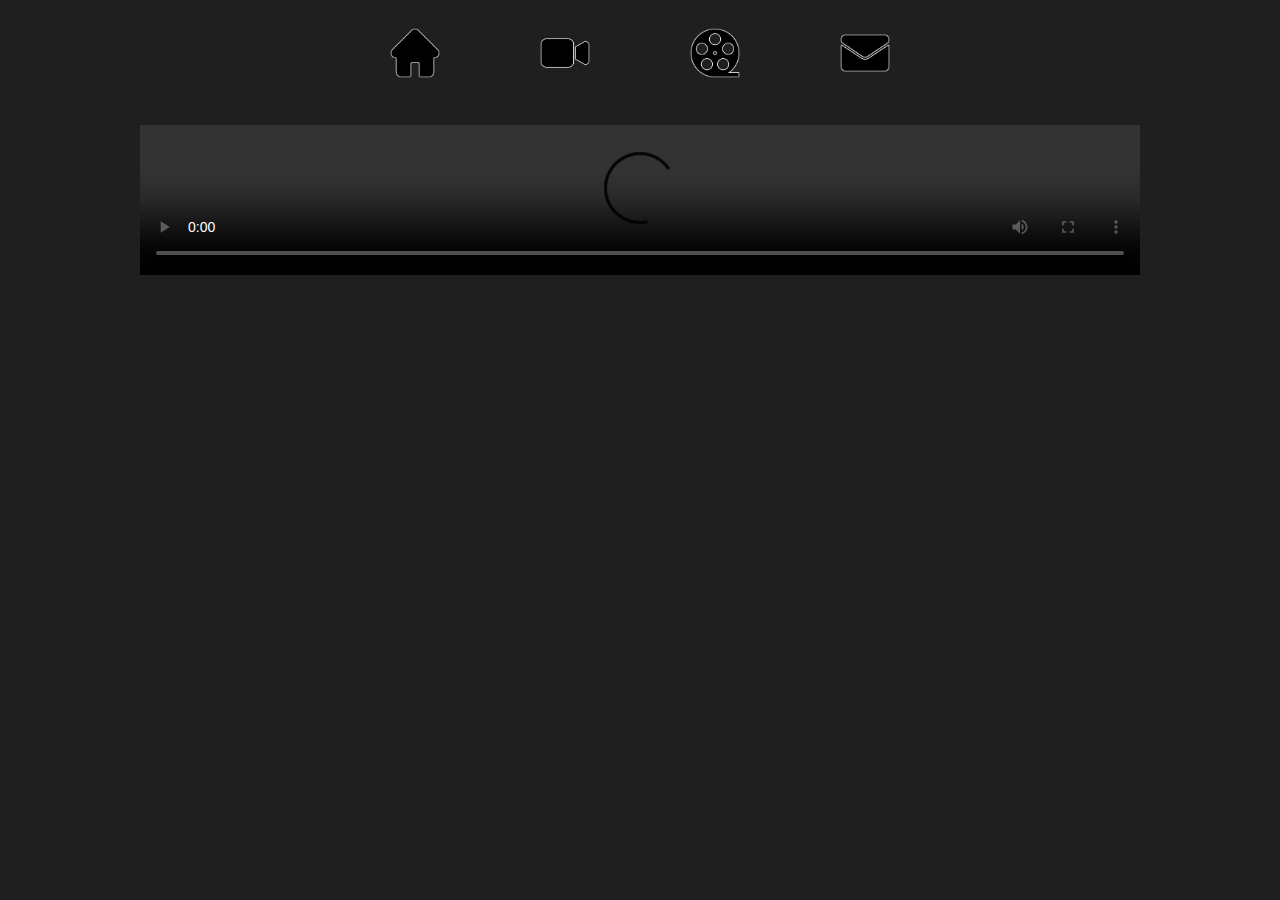
==== blooper.html @ 56edcd7f "Add files via upload" ====
<!DOCTYPE html>
<html lang="en">
<head>
<meta charset="UTF-8">
<title>Blooper Page</title>
<link rel="stylesheet" href="style.css">
</head>
<body class="contact-page">
    <nav>
        <a href="index.html">
            <img src="media/home.png" alt="Home">
          </a>
          <a href="video.html">
            <img src="media/video-camera.png" alt="Video">
          </a>
          <a href="blooper.html">
              <img src="media/bts.png" alt="Blooper">
            </a>
          <a href="contact.html">
            <img src="media/email.png" alt="Contact">
          </a>
    </nav>
    <div class="video-container">
        <video controls>
            <source src="blooper.mp4" type="video/mp4">
            Your browser does not support the video tag.
        </video>
    </div>
</body>
</html>
---- style.css ----
/* General Styles and Imports */
@import url('https://fonts.googleapis.com/css2?family=Poppins:wght@700&display=swap');

body {
    font-family: 'Poppins', sans-serif;
    display: flex;
    flex-direction: column;
    align-items: center;
}

/* Navigation Styles */
nav {
    margin: 20px;
    display: flex;
    align-items: center;
    justify-content: center;
}

nav a {
    margin: 0 50px;
    text-decoration: none;
    font-size: 18px;
}

nav img {
    height: 50px; 
}

/* Content Area Styling */
#content {
    margin-top: 20px;
    width: 80%;
    text-align: center;
}

#text h2{
    position: absolute; 
    top: 60%; 
    left: 50%; 
    transform: translate(-50%, -50%);    
}
#videoButton img {
    height: 70px; 
    width: auto; 
    display: block; 
    position: absolute; 
    top: 70%;
    left: 50%; 
    transform: translate(-50%, -50%); 
}

/* Video Container Styles */
.video-container {
    position: relative;
    display: flex;
    justify-content: center; 
    align-items: center;
    margin-top: 20px;
    width: 100%;
    max-width: 1000px; 
}

.video-container video {
    width: 100%; 
    max-width: 1000px; 
    height: auto; 
}

/* Button Styles */
.video-container img {
    position: absolute;
    padding: 0; 
    cursor: pointer;
    width: 50px; 
    height: auto; 
}
/* Restart Button Styling */
#restartButton {
    display: none; 
    position: fixed; 
    top: 50%; 
    left: 50%; 
    transform: translate(-50%, -50%); 
    height: 50px; 
    width: 50px; 
    cursor: pointer; 
}


/* Positioning for specific buttons */
.left-button {
    left: -100px;
    bottom: height/2; 
}

.right-button {
    right: -100px; 
    bottom: height/2; 
}

/* Background image for index.html */
body.index-page {
    background-image: url('media/design.png');
    background-size: cover;
    background-repeat: no-repeat;
    background-position: auto; 
}
body.video-page{
    background-color: rgb(31, 31, 31);
}

body.contact-page{
    background-color: rgb(31, 31, 31);
}
/* Contact Page Styling */
.contact-content {
    display: flex;
    flex-wrap: wrap; 
    justify-content: center; 
}

.contact-item {
    margin: 50px; 
    text-align: center;
}

.contact-item img {
    width: 150px; 
    height: auto; 
}

.contact-item p {
    margin-top: 10px; 
}


.contact-item p {
    color:white;
}

.contact-content {
    display: flex;
    flex-wrap: wrap;
    justify-content: center; 
}

.contact-item {
    margin: 50px; 
    text-align: center;
}

.contact-item img {
    width: 150px; 
    height: 200px; 
    object-fit: cover;
}

.contact-item p {
    margin-top: 10px; 
}

h1 {
    color: white;
}

.contact-item p {
    color: white;
}
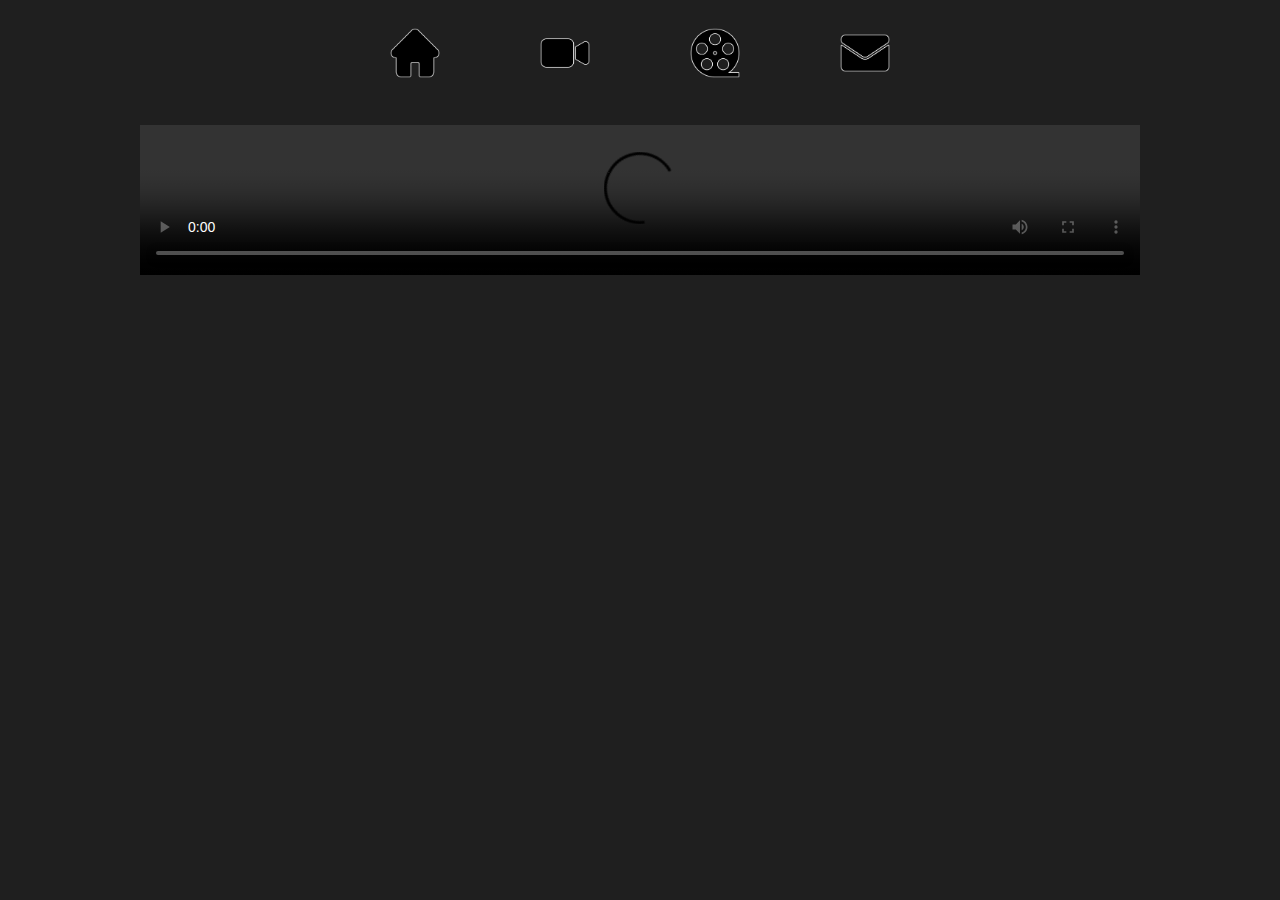
==== commit d97ed40b: "Update blooper.html" ====
--- a/blooper.html
+++ b/blooper.html
@@ -2,7 +2,7 @@
 <html lang="en">
 <head>
 <meta charset="UTF-8">
-<title>Blooper Page</title>
+<title>Arts Center Heist</title>
 <link rel="stylesheet" href="style.css">
 </head>
 <body class="contact-page">
--- a/style.css
+++ b/style.css
@@ -100,7 +100,7 @@
 
 /* Background image for index.html */
 body.index-page {
-    background-image: url('media/design.png');
+    background-image: url('media/Design.png');
     background-size: cover;
     background-repeat: no-repeat;
     background-position: auto; 
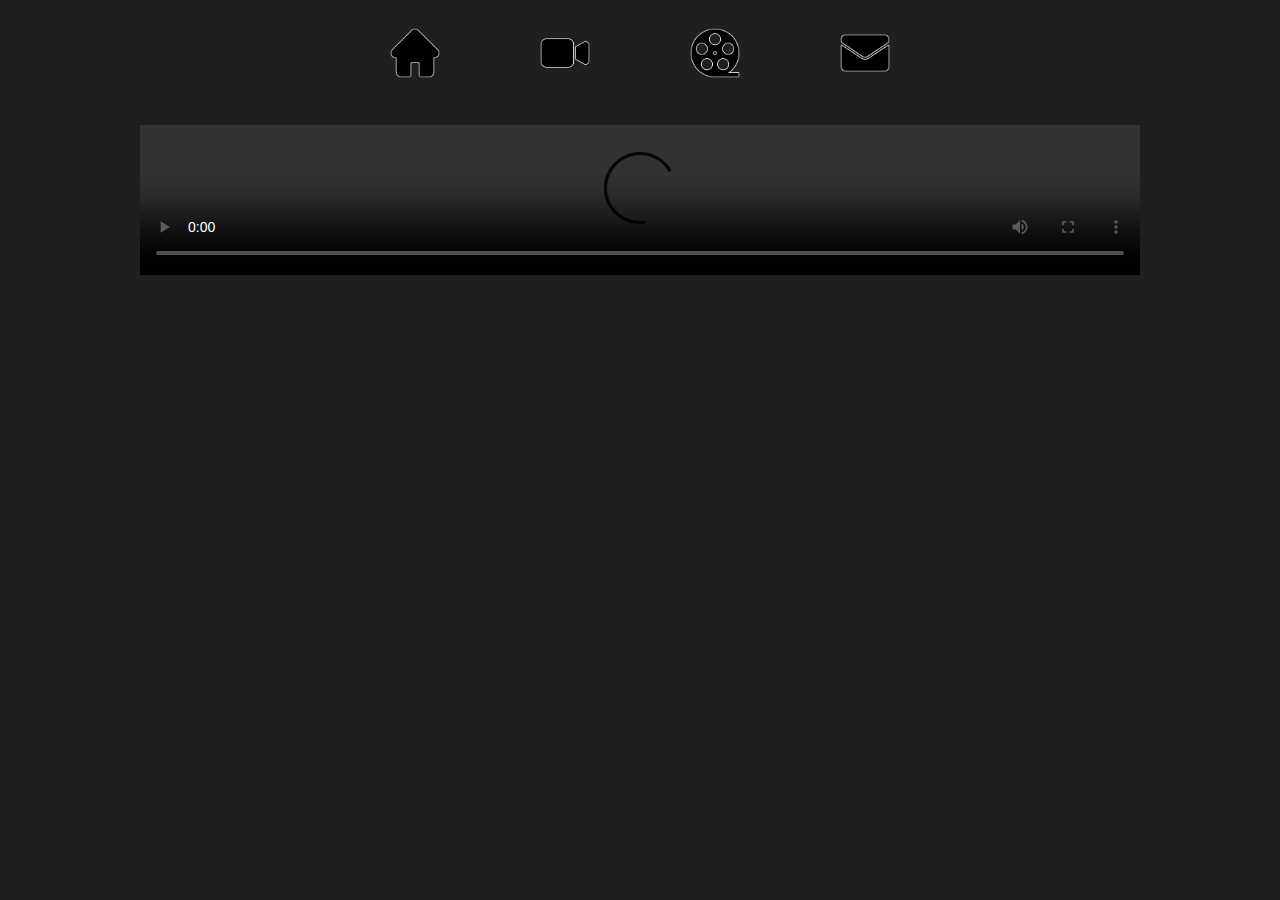
==== commit d007d778: "Add files via upload" ====
--- a/blooper.html
+++ b/blooper.html
@@ -22,7 +22,7 @@
     </nav>
     <div class="video-container">
         <video controls>
-            <source src="blooper.mp4" type="video/mp4">
+            <source src="media/blooper.mp4" type="video/mp4">
             Your browser does not support the video tag.
         </video>
     </div>
